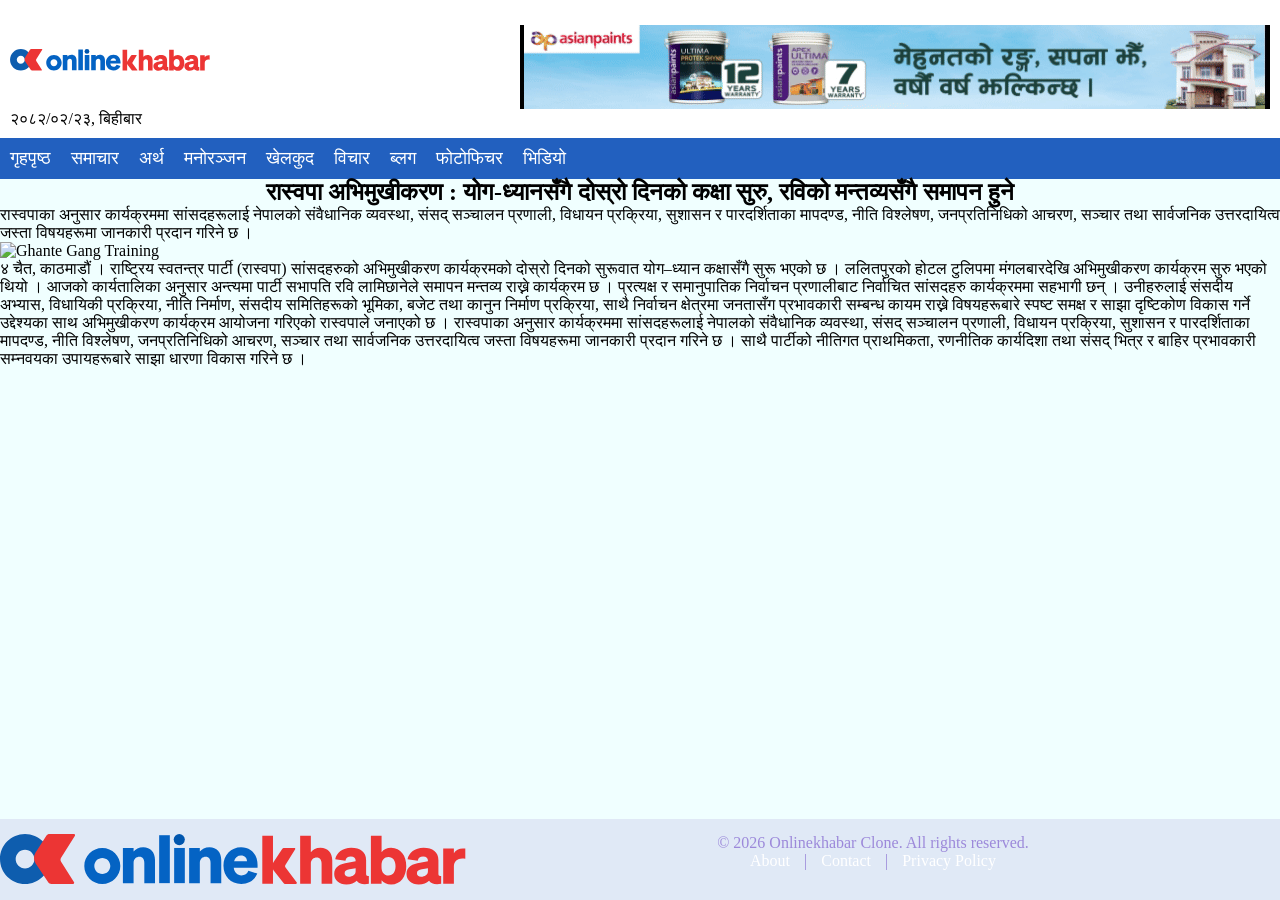
==== समाचार.html @ cb30a658 "updated code" ====
<!DOCTYPE html>
<html lang="en">

<head>

    <meta charset="UTF-8">
    <meta name="viewport" content="width=device-width, initial-scale=1.0">
    <title>Onlinekhabar</title>
    <link rel="stylesheet" href="style.css">
</head>

<body>
    <div class="top-header">
        <div class="logo-date">
            <div class="logo">
                <img src="/images/LOGO.svg" alt="Onlinekhabar Logo">

            </div>
            <div class="date">
                २०८२/०२/२३, बिहीबार
            </div>
        </div>
        <div class="advertisement">
            <img src="/images/add.gif" alt="Advertisement">
        </div>
    </div>
    <div>
        <nav>
            <ul>
                <li><a href="index.html">गृहपृष्ठ</a></li>
                <li><a href="समाचार.html">समाचार</a></li>
                <li><a href="#">अर्थ</a></li>
                <li><a href="#">मनोरञ्जन</a></li>
                <li><a href="#">खेलकुद</a></li>
                <li><a href="#">विचार</a></li>
                <li><a href="#">ब्लग</a></li>
                <li><a href="#">फोटोफिचर</a></li>
                <li><a href="#">भिडियो</a></li>
            </ul>
        </nav>
    </div>
<section class="hero">
    <div class="hero-content">
        <h1>रास्वपा अभिमुखीकरण : योग-ध्यानसँगै दोस्रो दिनको कक्षा सुरु, रविको मन्तव्यसँगै समापन हुने</h1>
        <p>रास्वपाका अनुसार कार्यक्रममा सांसदहरूलाई नेपालको संवैधानिक व्यवस्था, संसद् सञ्चालन प्रणाली, विधायन प्रक्रिया, सुशासन र पारदर्शिताका मापदण्ड, नीति विश्लेषण, जनप्रतिनिधिको आचरण, सञ्चार तथा सार्वजनिक उत्तरदायित्व जस्ता विषयहरूमा जानकारी प्रदान गरिने छ ।</p>
        <img src="	https://www.onlinekhabar.com/wp-content/uploads/2026/03/RSP-training.jpg" alt="Ghante Gang Training" class="hero-image">
        <p>४ चैत, काठमाडौं । राष्ट्रिय स्वतन्त्र पार्टी (रास्वपा) सांसदहरुको अभिमुखीकरण कार्यक्रमको दोस्रो दिनको सुरूवात योग–ध्यान कक्षासँगै सुरू भएको छ । ललितपुरको होटल टुलिपमा मंगलबारदेखि अभिमुखीकरण कार्यक्रम सुरु भएको थियो ।

आजको कार्यतालिका अनुसार अन्त्यमा पार्टी सभापति रवि लामिछानेले समापन मन्तव्य राख्ने कार्यक्रम छ ।




प्रत्यक्ष र समानुपातिक निर्वाचन प्रणालीबाट निर्वाचित सांसदहरु कार्यक्रममा सहभागी छन् । उनीहरुलाई संसदीय अभ्यास, विधायिकी प्रक्रिया, नीति निर्माण, संसदीय समितिहरूको भूमिका, बजेट तथा कानुन निर्माण प्रक्रिया, साथै निर्वाचन क्षेत्रमा जनतासँग प्रभावकारी सम्बन्ध कायम राख्ने विषयहरूबारे स्पष्ट समक्ष र साझा दृष्टिकोण विकास गर्ने उद्देश्यका साथ अभिमुखीकरण कार्यक्रम आयोजना गरिएको रास्वपाले जनाएको छ ।

रास्वपाका अनुसार कार्यक्रममा सांसदहरूलाई नेपालको संवैधानिक व्यवस्था, संसद् सञ्चालन प्रणाली, विधायन प्रक्रिया, सुशासन र पारदर्शिताका मापदण्ड, नीति विश्लेषण, जनप्रतिनिधिको आचरण, सञ्चार तथा सार्वजनिक उत्तरदायित्व जस्ता विषयहरूमा जानकारी प्रदान गरिने छ । साथै पार्टीको नीतिगत प्राथमिकता, रणनीतिक कार्यदिशा तथा संसद् भित्र र बाहिर प्रभावकारी सम्नवयका उपायहरूबारे साझा धारणा विकास गरिने छ ।</p>
    </div>
</section>


  

        <footer>
    <div class="footer-container">
        <img align="left" src="/images/main-logo-new.svg" alt="Onlinekhabar Logo">
        <p>© 2026 Onlinekhabar Clone. All rights reserved.</p>
        <p>
            <a href="#">About</a> |
            <a href="#">Contact</a> |
            <a href="#">Privacy Policy</a>
        </p>
    </div>
</footer>

</body>

</html>
---- style.css ----
* {
    padding: 0;
    margin: 0;
}
body {
    background-color: azure;
}
.top-header {
    background-color: white;
    display: flex;
    justify-content: space-between;
    align-items: center;
    padding: 10px ;
}

.logo {
    width: 200px;
    height: 100px;
}

.logo img {
    width: 100%;
    height: 100%;
    object-fit: contain;
}
nav ul{
    list-style: none;
    padding: 0;
    margin: 0;
    display: flex;   /* makes items horizontal */
}

nav ul li{
    margin-right: 20px;
}

nav ul li a{
    text-decoration: none;
    color: black;
    font-size: 18px;
}
nav {
    background-color: #2260BF;
    padding: 10px;
}
nav ul li a {
    text-decoration: none;
    color: white;   /* makes text visible on blue */
    font-size: 18px;
}
nav ul li a:hover {
    text-decoration: underline;
}

.hero-content h1{
    text-align: center;
    padding: 50px auto;
}

footer {
    background-color: #E0E9F6;
    color: white;
    text-align: center;
    padding: 15px 0;
    margin-top: 20px;
}

.hero-content img{
    width:80vw;
    height: auto;
    text-align: center;
    padding: 20px auto;
}

.hero img{
    text-align: center;
}

.footer-container a {
    color: rgb(255, 255, 255);
    text-decoration: none;
    margin: 0 10px;
}

.footer-container a:hover {
    text-decoration: underline;

}

footer {
    background-color: #E0E9F6;
    color: rgb(156, 137, 218);   /* change this to any color you want */
    text-align: center;
    padding: 15px 0;
}
body {
    min-height: 100vh;
    display: flex;
    flex-direction: column;
}

footer {
    margin-top: auto;
}
img {
    max-width: 100%;
    height: auto;
}
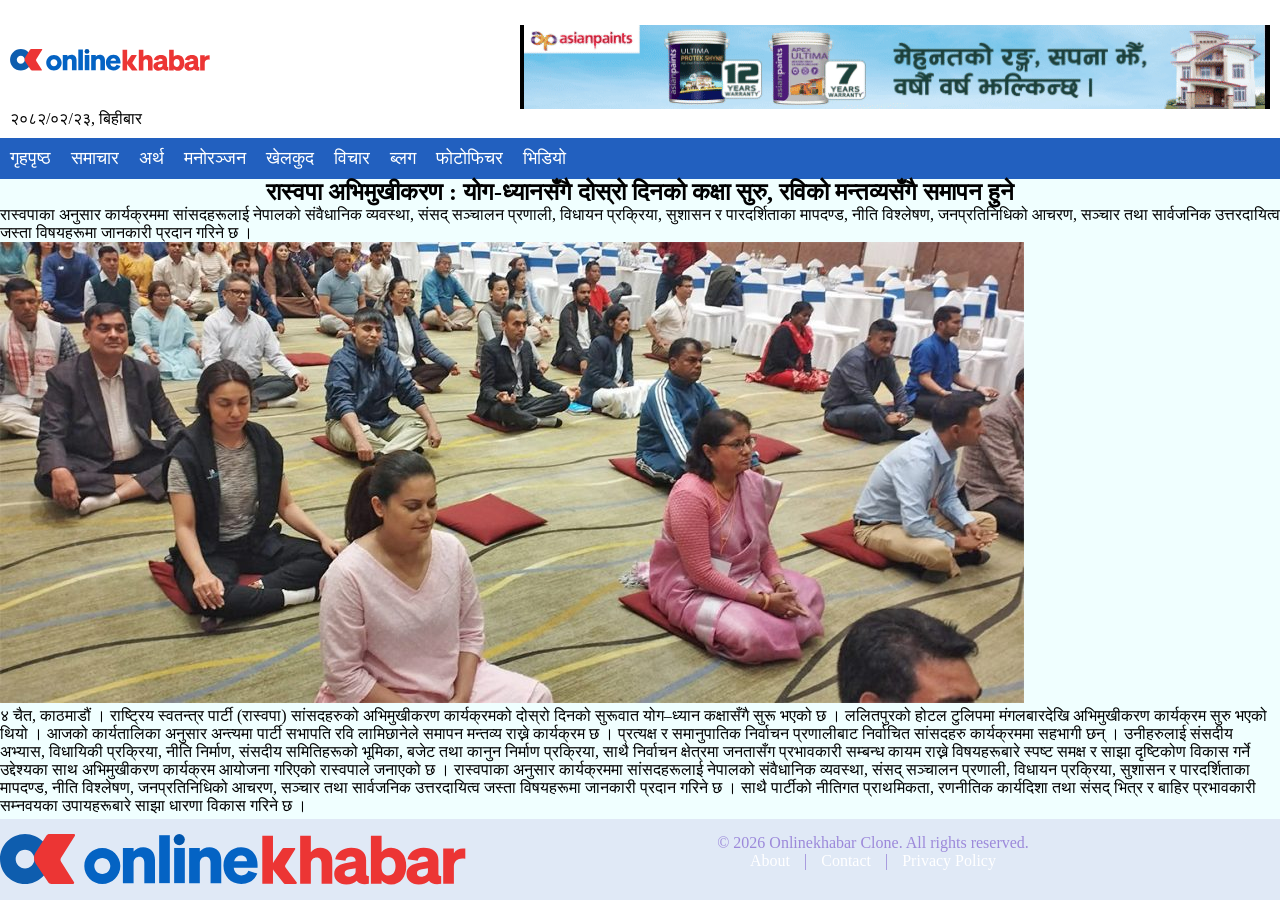
==== commit ced16e07: "removed nested repositories" ====
--- a/समाचार.html
+++ b/समाचार.html
@@ -43,7 +43,7 @@
     <div class="hero-content">
         <h1>रास्वपा अभिमुखीकरण : योग-ध्यानसँगै दोस्रो दिनको कक्षा सुरु, रविको मन्तव्यसँगै समापन हुने</h1>
         <p>रास्वपाका अनुसार कार्यक्रममा सांसदहरूलाई नेपालको संवैधानिक व्यवस्था, संसद् सञ्चालन प्रणाली, विधायन प्रक्रिया, सुशासन र पारदर्शिताका मापदण्ड, नीति विश्लेषण, जनप्रतिनिधिको आचरण, सञ्चार तथा सार्वजनिक उत्तरदायित्व जस्ता विषयहरूमा जानकारी प्रदान गरिने छ ।</p>
-        <img src="	https://www.onlinekhabar.com/wp-content/uploads/2026/03/RSP-training.jpg" alt="Ghante Gang Training" class="hero-image">
+        <img src="/images/RSP-training-1024x461.jpg" alt="Ghante Gang Training" class="hero-image">
         <p>४ चैत, काठमाडौं । राष्ट्रिय स्वतन्त्र पार्टी (रास्वपा) सांसदहरुको अभिमुखीकरण कार्यक्रमको दोस्रो दिनको सुरूवात योग–ध्यान कक्षासँगै सुरू भएको छ । ललितपुरको होटल टुलिपमा मंगलबारदेखि अभिमुखीकरण कार्यक्रम सुरु भएको थियो ।
 
 आजको कार्यतालिका अनुसार अन्त्यमा पार्टी सभापति रवि लामिछानेले समापन मन्तव्य राख्ने कार्यक्रम छ ।
